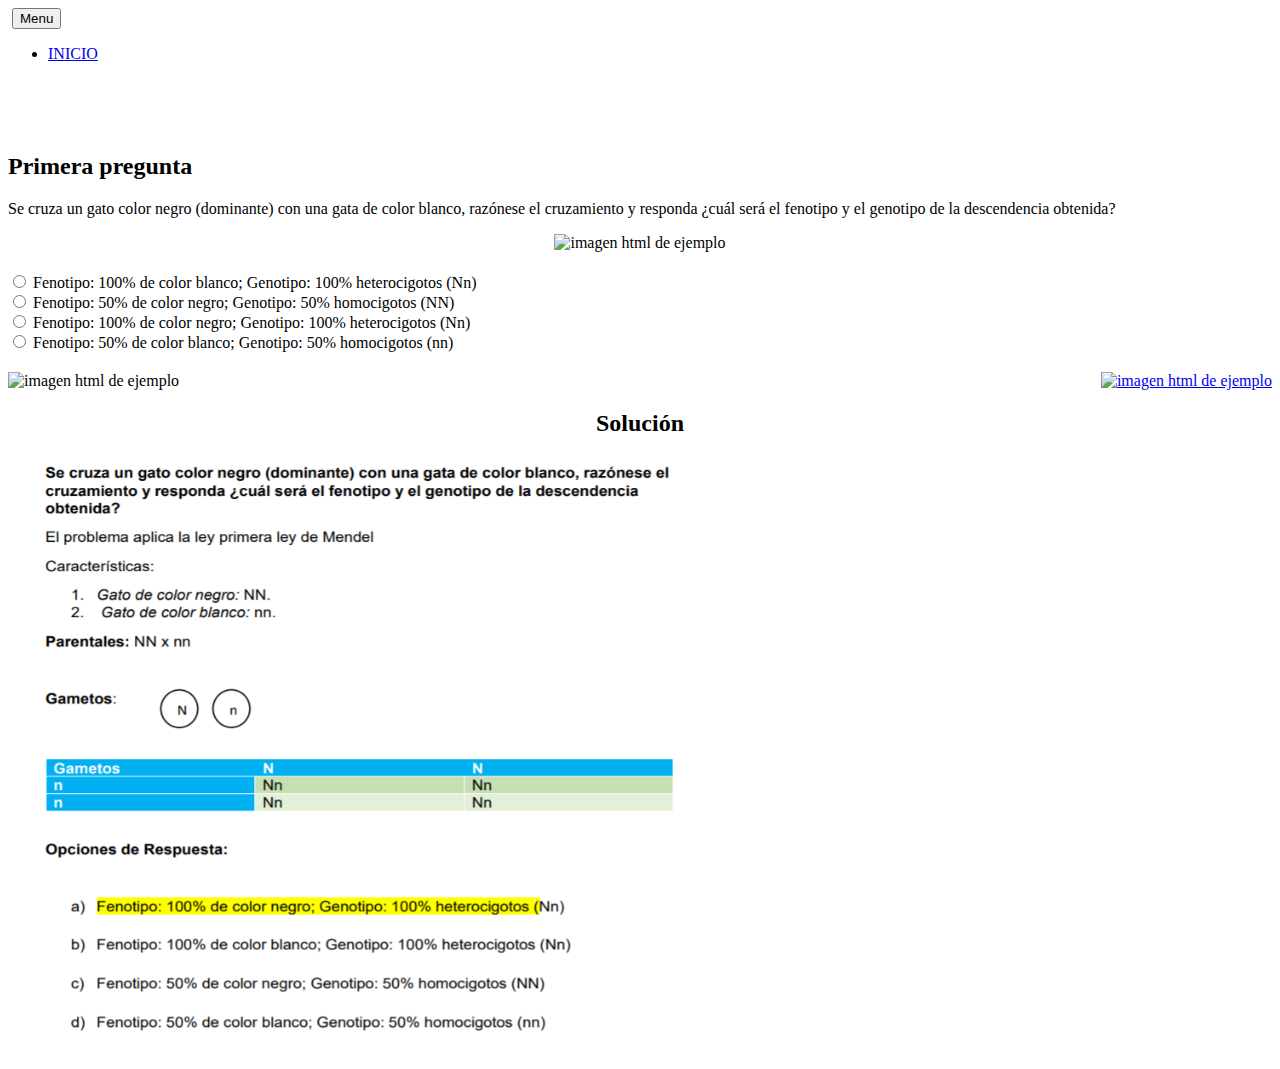
==== JUEGO_1.html @ 5c89839b "Update JUEGO_1.html" ====
<!DOCTYPE html>
<html lang="en">
    <head>
        <meta charset="utf-8" />
        <meta name="viewport" content="width=device-width, initial-scale=1, shrink-to-fit=no" />
        <meta name="description" content="" />
        <meta name="author" content="" />
        <title>Agency - Start Bootstrap Theme</title>
        <link rel="icon" type="image/x-icon" href="../HAHAHA/startbootstrap-agency-gh-pages/assets/img/favicon.ico" />
        <!-- Font Awesome icons (free version)-->
        <script src="https://use.fontawesome.com/releases/v5.15.1/js/all.js" crossorigin="anonymous"></script>
        <!-- Google fonts-->
        <link href="https://fonts.googleapis.com/css?family=Montserrat:400,700" rel="stylesheet" type="text/css" />
        <link href="https://fonts.googleapis.com/css?family=Droid+Serif:400,700,400italic,700italic" rel="stylesheet" type="text/css" />
        <link href="https://fonts.googleapis.com/css?family=Roboto+Slab:400,100,300,700" rel="stylesheet" type="text/css" />
        <!-- Core theme CSS (includes Bootstrap)-->
        <link href="css/styles.css" rel="stylesheet" type="text/css" />
        <link href="js/scripts.js" rel="stylesheet" type="text/js">
    </head>
    <body id="page-top" 
    style="
    background-image: url(assets/img/fondomedieval.jpg);
    background-position: center center;
    background-repeat: no-repeat;  
    background-attachment: fixed;    
    background-size: cover;   
    background-color: transparent;">
  <!-- Navigation-->
  <nav class="navbar navbar-expand-lg navbar-dark fixed-top" id="mainNav">
      <div class="container">
          <a class="navbar-brand js-scroll-trigger" href="index.html"><img src="../HAHAHA/startbootstrap-agency-gh-pages/assets/img/navbar-logo.svg" alt="" /></a>
          <button class="navbar-toggler navbar-toggler-right" type="button" data-toggle="collapse" data-target="#navbarResponsive" aria-controls="navbarResponsive" aria-expanded="false" aria-label="Toggle navigation">
              Menu
              <i class="fas fa-bars ml-1"></i>
          </button>
          <div class="collapse navbar-collapse" id="navbarResponsive">
              <ul class="navbar-nav text-uppercase ml-auto">
                  <li class="nav-item"><a class="nav-link js-scroll-trigger" href="index.html">INICIO</a></li>
              </ul>
          </div>
    </div>
  </nav>
 
  <div class="row justify-content-center" style="margin-top: 90px;">
      <div class="col-lg-8">
              <!-- Project Details Go Here-->
              <h2>
                  Primera pregunta    
              </h2>
              <p>
                Se cruza un gato color negro (dominante) con una gata de color blanco, razónese el cruzamiento y responda ¿cuál será el fenotipo y el genotipo de la descendencia obtenida?
              </p>
              <div style="text-align: center;">
                <img alt="imagen html de ejemplo" src="assets/img/caballos.png" width="50%"  />
              </div>
              <div style="text-align:left; margin-top: 20px;">
                <form name="ejercicios1A" style="margin-right: 100px;">
                  <input type="radio"  id="R1B" name="R1A" onclick="answer()">
                  <label> Fenotipo: 100% de color blanco; Genotipo: 100% heterocigotos (Nn)</label>
                  <img id="R1BI" alt="imagen html de ejemplo" src="assets/img/error.png"  width="30" height="25" style="display: none;"/><br>
      
                  <input type="radio"id="R1C" name="R1A" onclick="answer()">
                  <label> Fenotipo: 50% de color negro; Genotipo: 50% homocigotos (NN)</label>
                  <img id="R1CI" alt="imagen html de ejemplo" src="assets/img/error.png"  width="30" height="25" style="display: none;"/><br>

                  <input type="radio" id="R1A" name="R1A" onclick="answer()">
                  <label>Fenotipo: 100% de color negro; Genotipo: 100% heterocigotos (Nn)</label>
                  <img id="R1AI" alt="imagen html de ejemplo" src="assets/img/check.png"  width="30" height="25" style="display: none;"/><br>

                  <input type="radio" id="R1D" name="R1A" onclick="answer()">
                  <label>Fenotipo: 50% de color blanco; Genotipo: 50% homocigotos (nn)</label>
                  <img id="R1DI" alt="imagen html de ejemplo" src="assets/img/error.png"  width="30" height="25" style="display: none;"/>
              </form>
              </div>
              <div class="btnjuegoinfo" style="text-align: left; margin-top: 20px; float: left;">
                    <img alt="imagen html de ejemplo" src="assets/img/botoninfo.png" width="80'" height="80" onclick="btnmodal()"/>
            </div>
              <div class="btnjuegonext" style="text-align: right; margin-top: 20px;">
                  <a href="JUEGO_2.html" >
                      <img alt="imagen html de ejemplo" src="assets/img/botonnext.png" width="200" height="80" />
                  </a>
              </div>
      </div>
  </div>
  <!-- Modal -->
  <div class="modal fade" id="modal" tabindex="-1" role="dialog" aria-labelledby="exampleModalCenterTitle" aria-hidden="true">
    <div class="modal-dialog modal-dialog-centered" role="document">
            <div class="container">
                <div class="row justify-content-center">
                  <div class="modal-body">
                    <h2 class="text-uppercase" style="text-align: center;">Solución</h2>
                    <img src="assets/img/RESPUESTA1.png" alt="" width="700" height="600" class="img-fluid d-block mx-auto" />
                </div>
            </div>
        </div>
    </div>
</div>
</body>
<script>
  //Modal
  function btnmodal(){
    $('#modal').modal('show');}

  //Respuestas
  function answer(){
  var R1B = document.getElementById("R1B");
  var w = document.getElementById("R1BI");
  var R1A = document.getElementById("R1A");
  var x = document.getElementById("R1AI");
  var R1C = document.getElementById("R1C");
  var y = document.getElementById("R1CI");
  var R1D = document.getElementById("R1D");
  var z = document.getElementById("R1DI");

  if(R1B.checked){
    w.style.display = "";}
  else
    w.style.display = "none";

  if(R1A.checked){
    x.style.display = "";}
  else
    x.style.display = "none";

  if(R1C.checked){
    y.style.display = "";}
  else
    y.style.display = "none";

  if(R1D.checked){
    z.style.display = "";}
  else
    z.style.display = "none";
  }
</script>
    <!-- Bootstrap core JS-->
    <script src="https://cdnjs.cloudflare.com/ajax/libs/jquery/3.5.1/jquery.min.js"></script>
    <script src="https://cdn.jsdelivr.net/npm/bootstrap@4.5.3/dist/js/bootstrap.bundle.min.js"></script>
    <!-- Third party plugin JS-->
    <script src="https://cdnjs.cloudflare.com/ajax/libs/jquery-easing/1.4.1/jquery.easing.min.js"></script>
    <!-- Contact form JS-->
    <script src="../HAHAHA/startbootstrap-agency-gh-pages/assets/mail/jqBootstrapValidation.js"></script>
    <script src="../HAHAHA/startbootstrap-agency-gh-pages/assets/mail/contact_me.js"></script>
    <!-- Core theme JS-->
    <script src="../HAHAHA/startbootstrap-agency-gh-pages/js/scripts.js"></script>
</html>
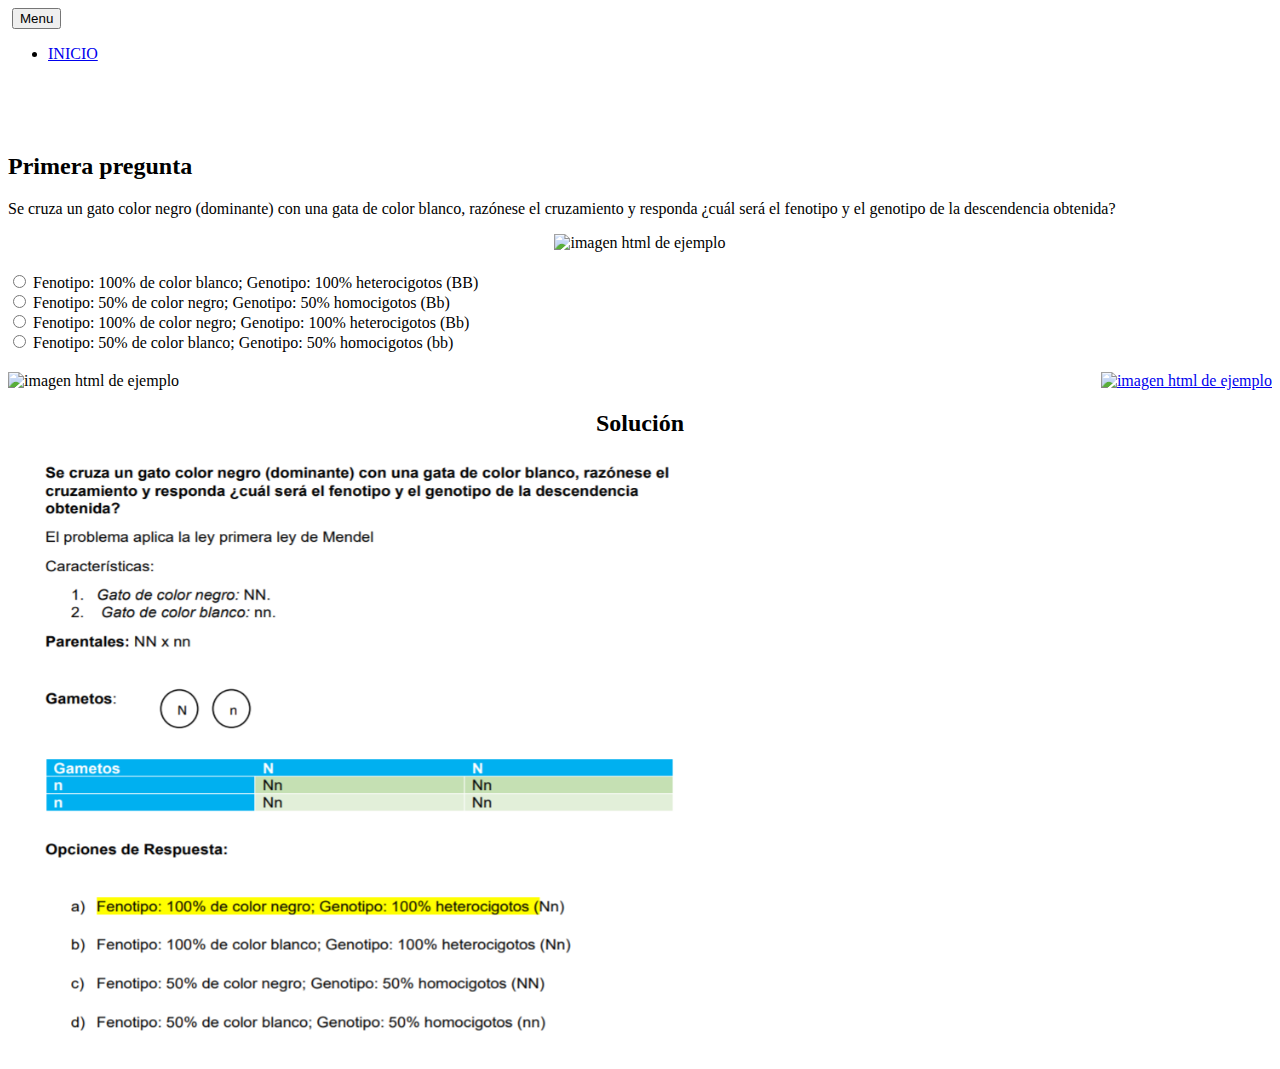
==== commit 90139718: "Update JUEGO_1.html" ====
--- a/JUEGO_1.html
+++ b/JUEGO_1.html
@@ -56,19 +56,19 @@
               <div style="text-align:left; margin-top: 20px;">
                 <form name="ejercicios1A" style="margin-right: 100px;">
                   <input type="radio"  id="R1B" name="R1A" onclick="answer()">
-                  <label> Fenotipo: 100% de color blanco; Genotipo: 100% heterocigotos (Nn)</label>
+                  <label> Fenotipo: 100% de color blanco; Genotipo: 100% heterocigotos (BB)</label>
                   <img id="R1BI" alt="imagen html de ejemplo" src="assets/img/error.png"  width="30" height="25" style="display: none;"/><br>
       
                   <input type="radio"id="R1C" name="R1A" onclick="answer()">
-                  <label> Fenotipo: 50% de color negro; Genotipo: 50% homocigotos (NN)</label>
+                  <label> Fenotipo: 50% de color negro; Genotipo: 50% homocigotos (Bb)</label>
                   <img id="R1CI" alt="imagen html de ejemplo" src="assets/img/error.png"  width="30" height="25" style="display: none;"/><br>
 
                   <input type="radio" id="R1A" name="R1A" onclick="answer()">
-                  <label>Fenotipo: 100% de color negro; Genotipo: 100% heterocigotos (Nn)</label>
+                  <label>Fenotipo: 100% de color negro; Genotipo: 100% heterocigotos (Bb)</label>
                   <img id="R1AI" alt="imagen html de ejemplo" src="assets/img/check.png"  width="30" height="25" style="display: none;"/><br>
 
                   <input type="radio" id="R1D" name="R1A" onclick="answer()">
-                  <label>Fenotipo: 50% de color blanco; Genotipo: 50% homocigotos (nn)</label>
+                  <label>Fenotipo: 50% de color blanco; Genotipo: 50% homocigotos (bb)</label>
                   <img id="R1DI" alt="imagen html de ejemplo" src="assets/img/error.png"  width="30" height="25" style="display: none;"/>
               </form>
               </div>
